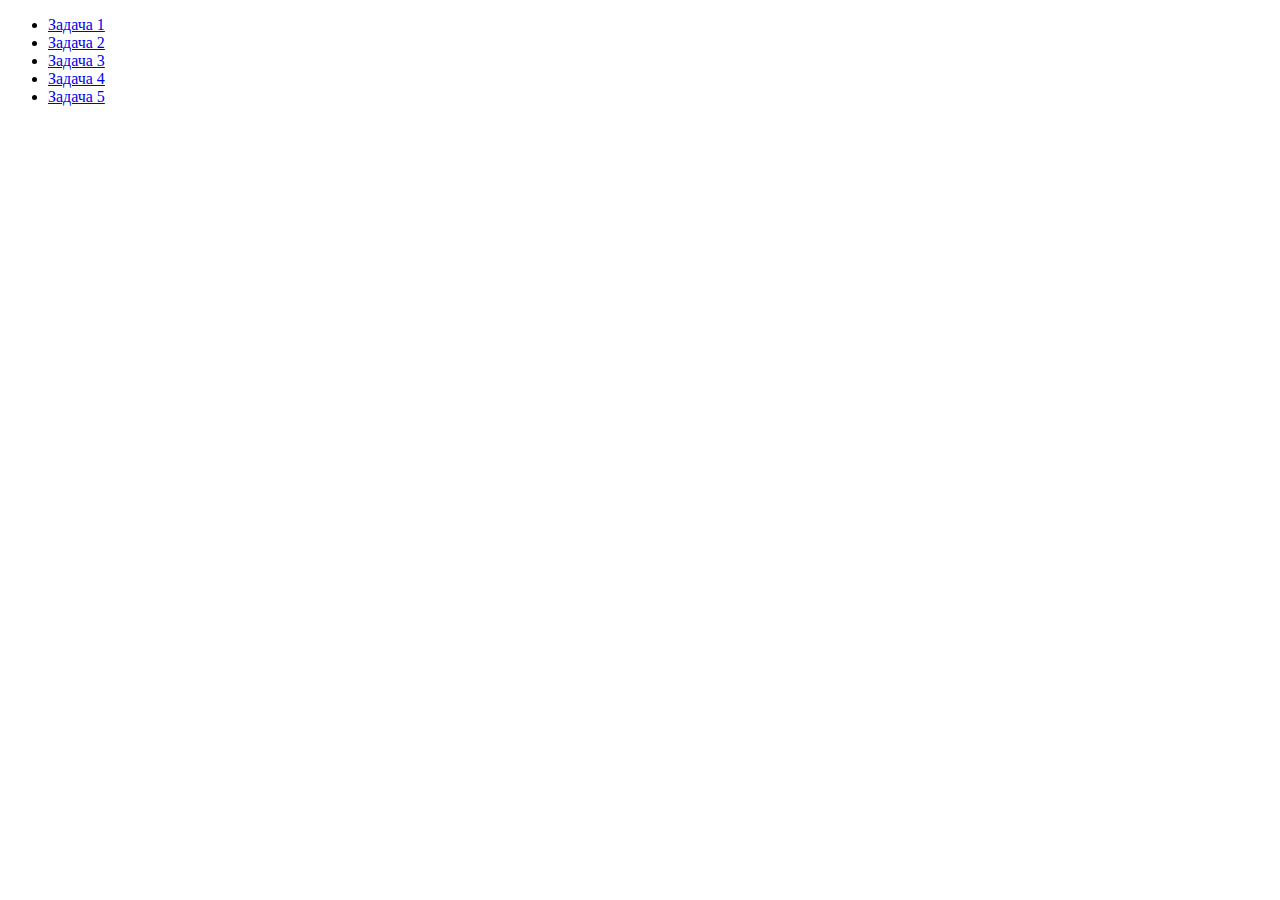
==== index.html @ a8c1014b "add index.html" ====
<!DOCTYPE html>
<html lang="en">

<head>
    <meta charset="UTF-8">
    <title>JS-Start</title>
</head>

<body>
    <ul>
        <li>
            <a href="task1/index.html">Задача 1</a>
        </li>
        <li>
            <a href="task2/index.html">Задача 2</a>
        </li>
        <li>
            <a href="task3/index.html">Задача 3</a>
        </li>
        <li>
            <a href="task4/index.html">Задача 4</a>
        </li>
        <li>
            <a href="task5/index.html">Задача 5</a>
        </li>
    </ul>
</body>

</html>
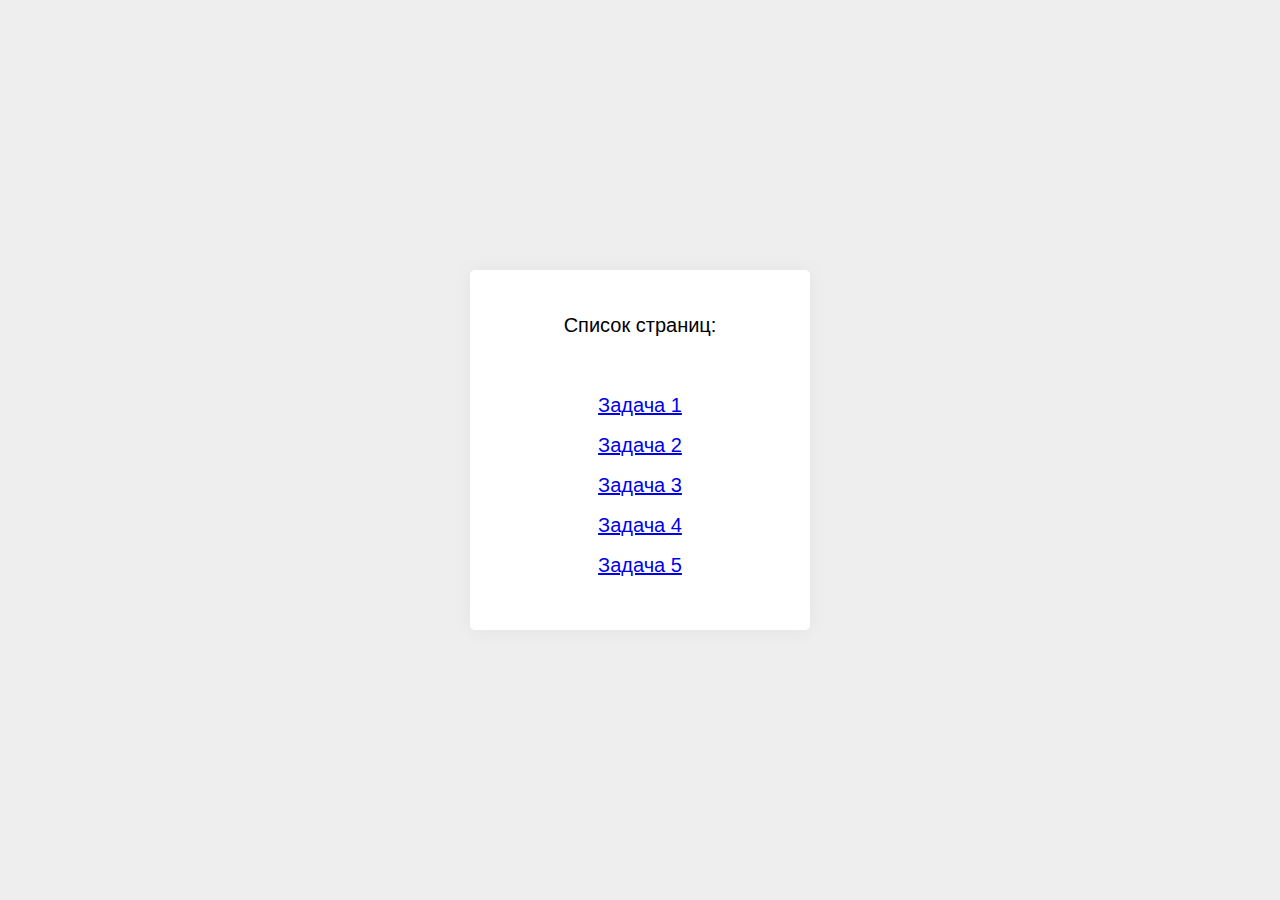
==== commit bd96daba: "style index.html + fill README.MD" ====
--- a/index.html
+++ b/index.html
@@ -4,9 +4,27 @@
 <head>
     <meta charset="UTF-8">
     <title>JS-Start</title>
+    <link rel="stylesheet" href="../assets/css/style.css">
+
+    <style>
+        section {
+            width: 300px;
+        }
+        
+        ul {
+            list-style-type: none;
+            padding-left: 0;
+        }
+
+        li {
+            margin: 10px 0;
+        }
+    </style>
 </head>
 
 <body>
+    <section>
+        <p>Список страниц:</p>
     <ul>
         <li>
             <a href="task1/index.html">Задача 1</a>
@@ -24,6 +42,8 @@
             <a href="task5/index.html">Задача 5</a>
         </li>
     </ul>
+    </section>
+
 </body>
 
 </html>--- a/assets/css/style.css
+++ b/assets/css/style.css
@@ -0,0 +1,38 @@
+:root {
+    --cyan: #22c3c5;
+    --grey: #eeeeee;
+    --dark-grey: #343434;
+    --dark-cyan: #16a2a4;
+}
+
+body {
+    background-color: var(--grey);
+    font-family: Verdana, Geneva, Tahoma, sans-serif
+}
+
+section {
+    padding: 20px;
+    font-size: 20px;
+    border-radius: 5px;
+    margin: 0 auto;
+    position: absolute;
+    left: 50%;
+    top: 50%;
+    background-color: white;
+    transform: translate(-50%, -50%);
+    box-shadow: 0px 0px 20px rgba(0, 0, 0, 0.05);
+    display: flex;
+    flex-direction: column;
+    justify-content: center;
+    align-items: center;
+    text-align: center;
+    line-height: 1.5em;
+}
+
+.text__main {
+    font-size: 25px;
+}
+
+.text__secondary {
+    color: #9f9f9f;
+}